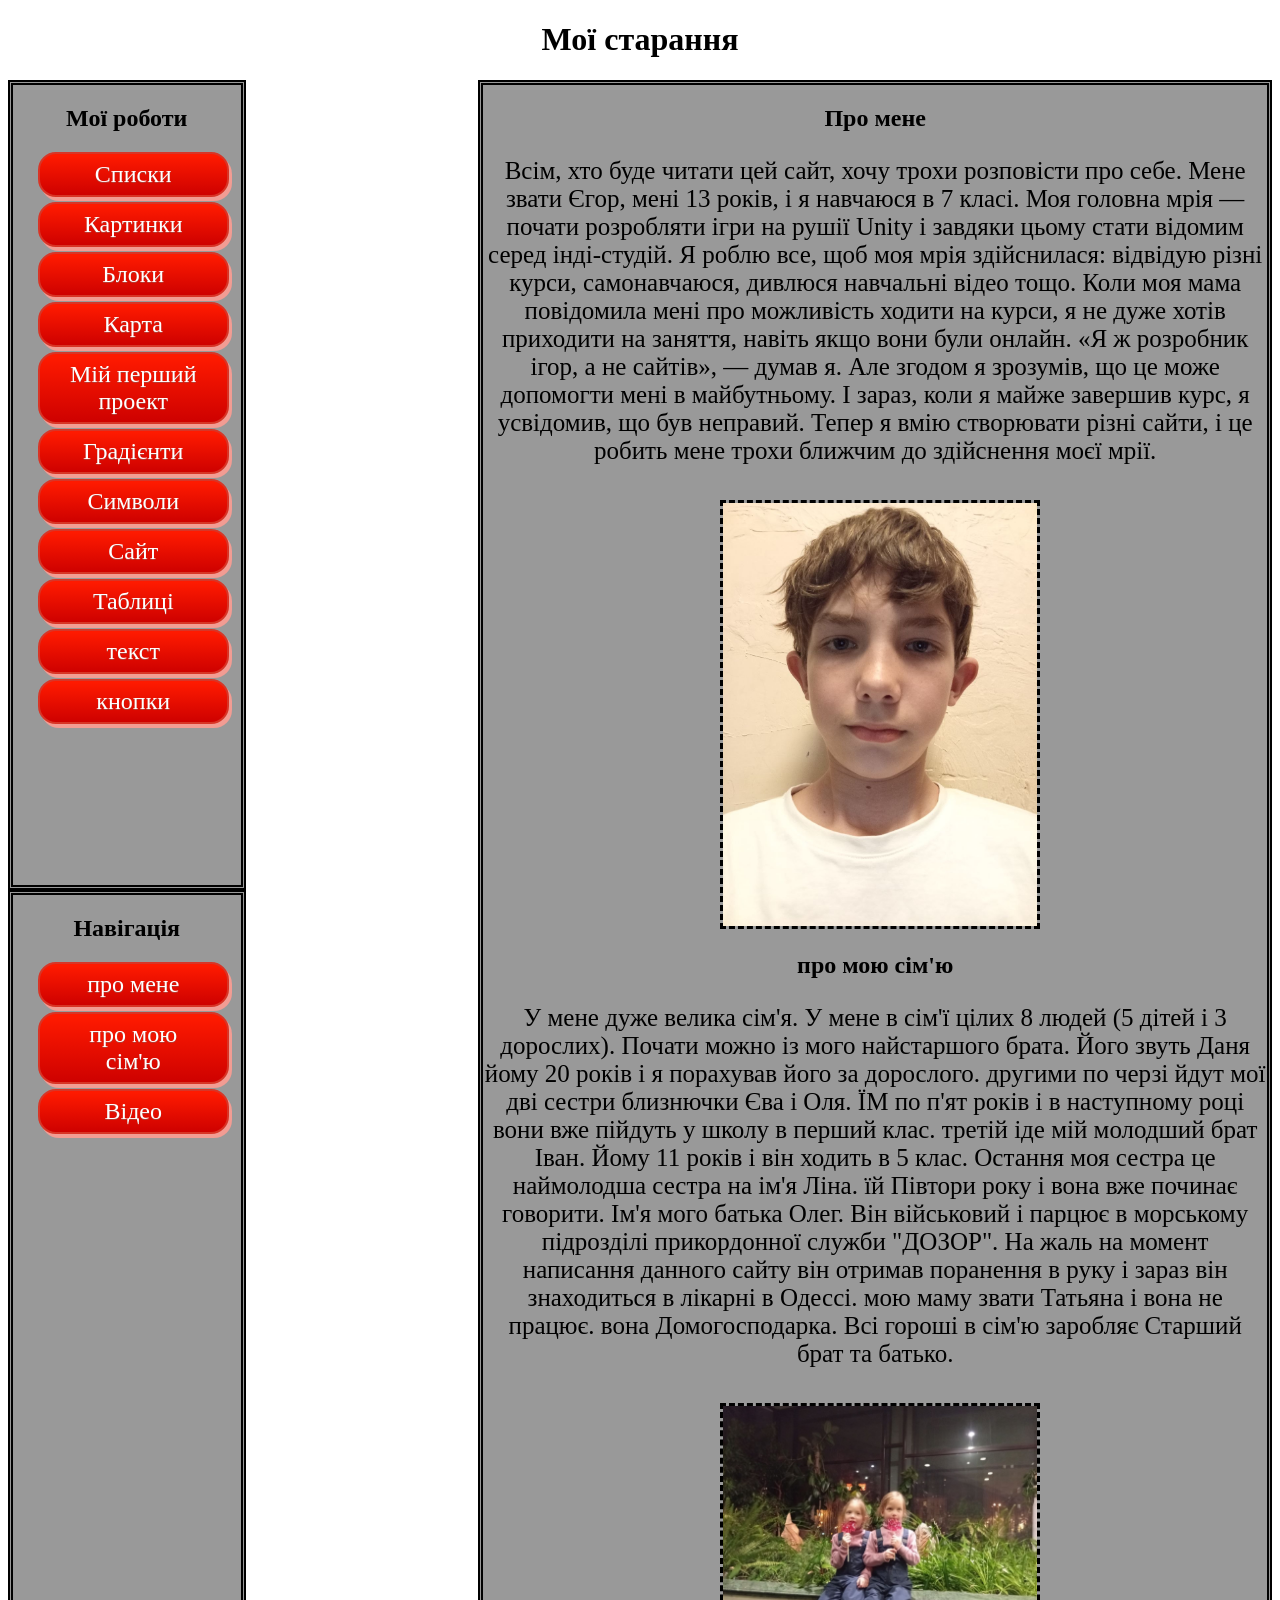
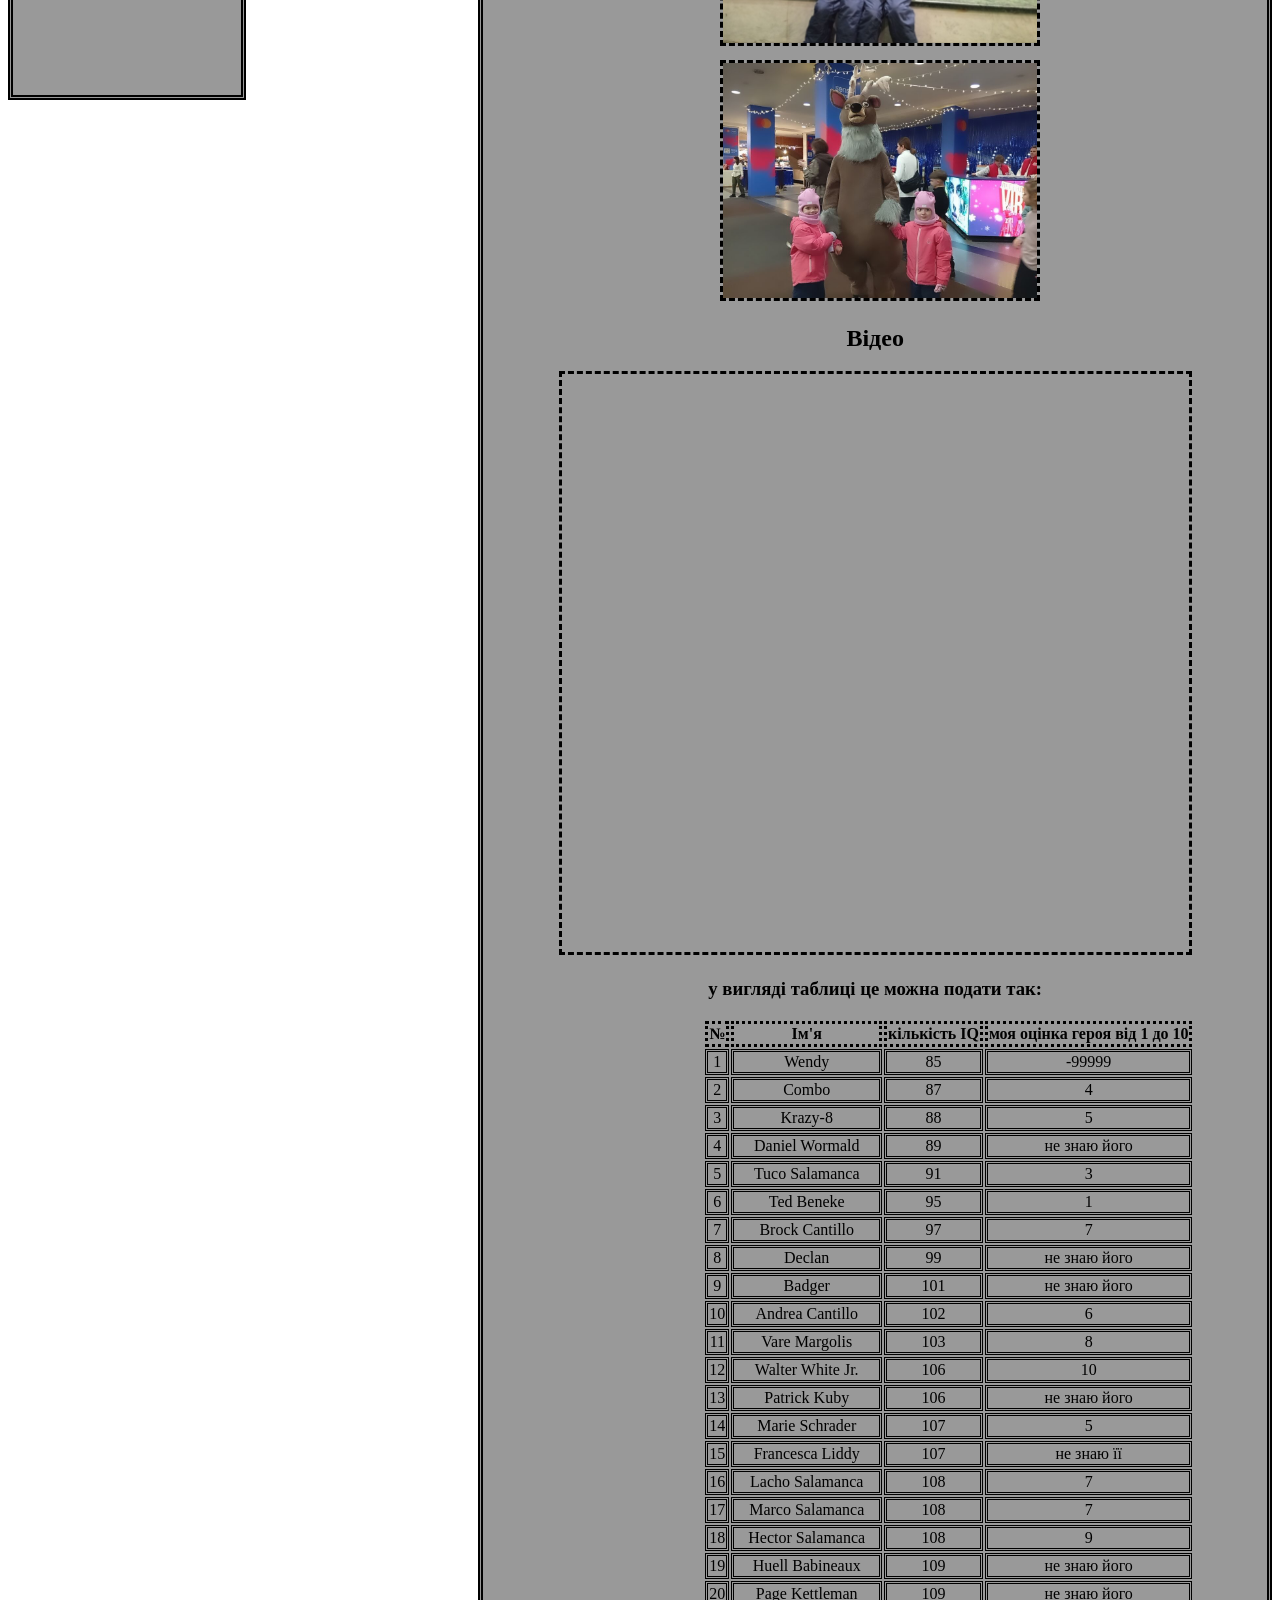
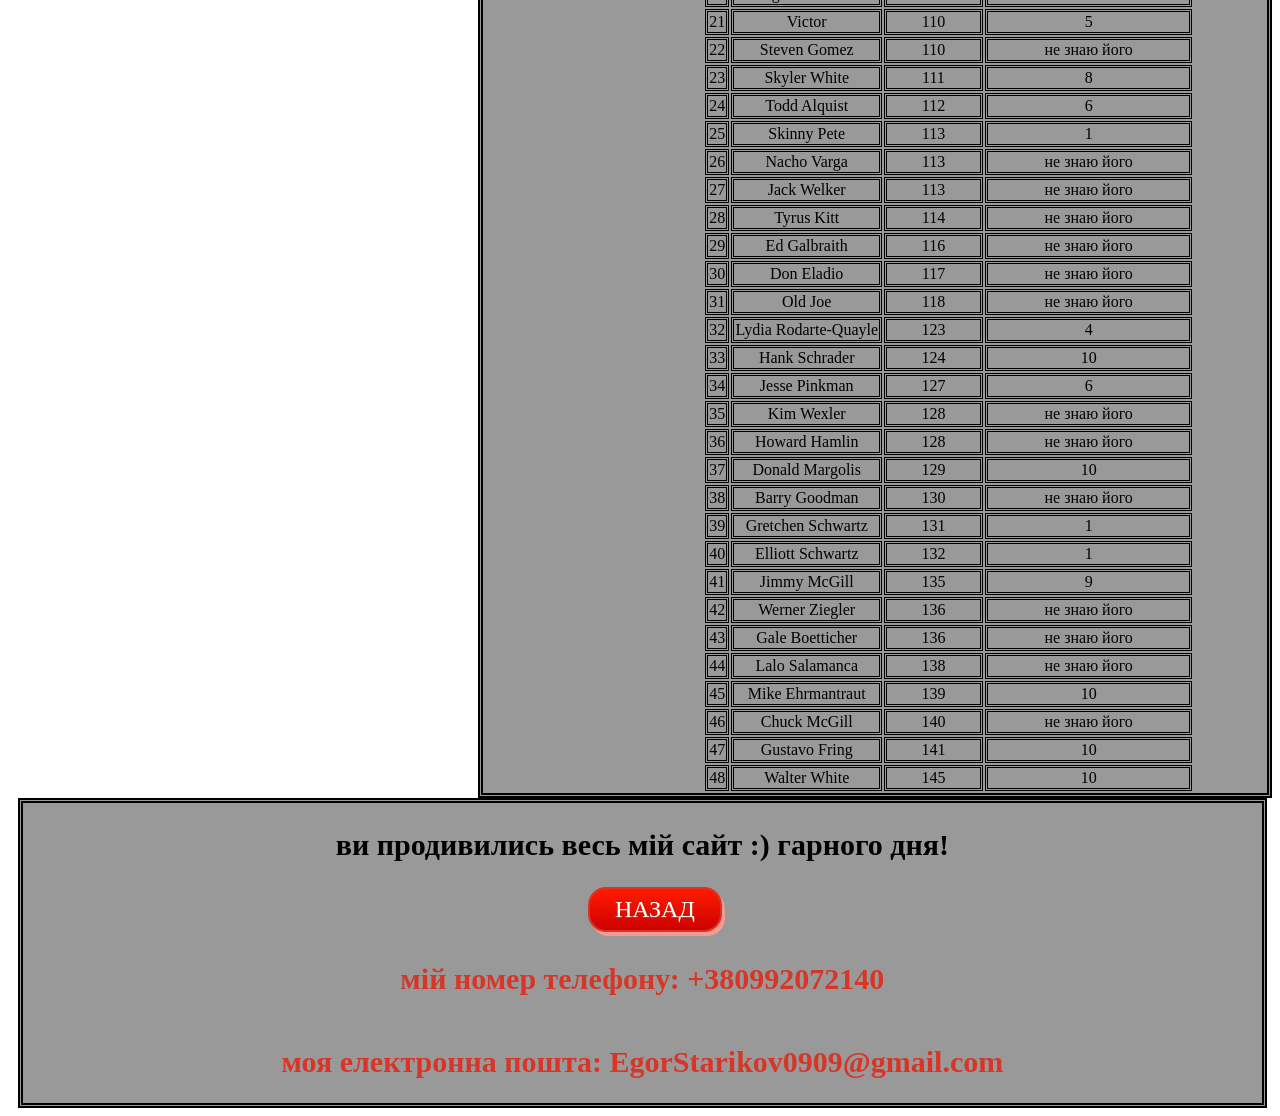
==== index.html @ 2616a240 "Add files via upload" ====
<!DOCTYPE html>
<html lang="en">
<head>
    <meta charset="UTF-8">
    <meta name="viewport" content="width=device-width, initial-scale=1.0">
    <title>myEffort</title>
    <link rel="stylesheet" href="css/myEffort.css">
    <link rel="icon" href="img/ukraine.png">
</head>
<body>

    <header>
        <h1>Мої старання</h1>
    </header>
    <main>
        <h2 id="aboutme">Про мене</h2>
        <section>
            <article>
                <p>Всім, хто буде читати цей сайт, хочу трохи розповісти про себе. Мене звати Єгор, мені 13 років, і я навчаюся в 7 класі. Моя головна мрія — почати розробляти ігри на рушії Unity і завдяки цьому стати відомим серед інді-студій. Я роблю все, щоб моя мрія здійснилася: відвідую різні курси, самонавчаюся, дивлюся навчальні відео тощо. Коли моя мама повідомила мені про можливість ходити на курси, я не дуже хотів приходити на заняття, навіть якщо вони були онлайн. «Я ж розробник ігор, а не сайтів», — думав я. Але згодом я зрозумів, що це може допомогти мені в майбутньому. І зараз, коли я майже завершив курс, я усвідомив, що був неправий. Тепер я вмію створювати різні сайти, і це робить мене трохи ближчим до здійснення моєї мрії.</p>
            </article>
            <article>
                <img src="img/photo_2026-05-17_18-27-21.jpg" alt="" class="dj">
            </article>
        </section>
        <h2 id="aboutMyFamily"> про мою сім'ю</h2>
        <section>
            <article>
                <p>У мене дуже велика сім'я. У мене в сім'ї цілих 8 людей (5 дітей і 3 дорослих). Почати можно із мого найстаршого брата. Його звуть Даня йому 20 років і я порахував його за дорослого. другими по черзі йдут мої дві сестри близнючки Єва і Оля. ЇМ по п'ят років і в наступному році вони вже пійдуть у школу в перший клас. третій іде мій молодший брат Іван. Йому 11 років і він ходить в 5 клас. Остання моя сестра це наймолодша сестра на ім'я Ліна. їй Півтори року і вона вже починає говорити. Ім'я мого батька Олег. Він військовий і парцює в морському підрозділі прикордонної служби "ДОЗОР". На жаль на момент написання данного сайту він отримав поранення в руку і зараз він знаходиться в лікарні в Одессі. мою маму звати Татьяна і вона не працює. вона Домогосподарка. Всі гороші в сім'ю заробляє Старший брат та батько.</p>
            </article>
            <article>
                <img src="img/Девочки 1.jpg" alt="" class="dj">
            </article>
            <article>
                <img src="img/девочки 2.jpg" alt="" class="dj">
            </article>
        </section>
        <h2 id="Video">Відео</h2>
        <section>
            <article>
                <iframe class="dd" width="1027" height="578" src="https://www.youtube.com/embed/XBfsZ-9p_tE" title="Всесвіт BB у рейтингу IQ #breakingbad" frameborder="0" allow="accelerometer; autoplay; clipboard-write; encrypted-media; gyroscope; picture-in-picture; web-share" referrerpolicy="strict-origin-when-cross-origin" allowfullscreen></iframe>
            </article>
            <article>
                <h3>у вигляді таблиці це можна подати так:</h3>
            </article>
            <article>
                <table>
                    <thead>
                        <th>№</th>
                        <th>Ім'я</th>
                        <th>кількість IQ</th>  
                        <th>моя оцінка героя від 1 до 10</th>
                    </thead>
                    <tbody>
                        <tr>
                            <td>1</td>
                            <td>Wendy</td>
                            <td>85</td>
                            <td>-99999</td>
                        </tr>
                        <tr>
                            <td>2</td>
                            <td>Combo</td>
                            <td>87</td>
                            <td>4</td>
                        </tr>
                        <tr>
                            <td>3</td>
                            <td>Krazy-8</td>
                            <td>88</td>
                            <td>5</td>
                        </tr>
                        <tr>
                            <td>4</td>
                            <td>Daniel Wormald</td>
                            <td>89</td>
                            <td>не знаю його</td>
                        </tr>
                        <tr>
                            <td>5</td>
                            <td>Tuco Salamanca</td>
                            <td>91</td>
                            <td>3</td>
                        </tr>
                        <tr>
                            <td>6</td>
                            <td>Ted Beneke</td>
                            <td>95</td>
                            <td>1</td>
                        </tr>
                        <tr>
                            <td>7</td>
                            <td>Brock Cantillo</td>
                            <td>97</td>
                            <td>7</td>
                        </tr>
                        <tr>
                            <td>8</td>
                            <td>Declan</td>
                            <td>99</td>
                            <td>не знаю його</td>
                        </tr>
                        <tr>
                            <td>9</td>
                            <td>Badger</td>
                            <td>101</td>
                            <td>не знаю його</td>
                        </tr>
                        <tr>
                            <td>10</td>
                            <td>Andrea Cantillo</td>
                            <td>102</td>
                            <td>6</td>
                        </tr>
                        <tr>
                            <td>11</td>
                            <td>Vare Margolis</td>
                            <td>103</td>
                            <td>8</td>
                        </tr>
                        <tr>
                            <td>12</td>
                            <td>Walter White Jr.</td>
                            <td>106</td>
                            <td>10</td>
                        </tr>
                        <tr>
                            <td>13</td>
                            <td>Patrick Kuby</td>
                            <td>106</td>
                            <td>не знаю його</td>
                        </tr>
                        <tr>
                            <td>14</td>
                            <td>Marie Schrader</td>
                            <td>107</td>
                            <td>5</td>
                        </tr>
                        <tr>
                            <td>15</td>
                            <td>Francesca Liddy</td>
                            <td>107</td>
                            <td>не знаю її</td>
                        </tr>
                        <tr>
                            <td>16</td>
                            <td>Lacho Salamanca</td>
                            <td>108</td>
                            <td>7</td>
                        </tr>
                        <tr>
                            <td>17</td>
                            <td>Marco Salamanca</td>
                            <td>108</td>
                            <td>7</td>
                        </tr>
                        <tr>
                            <td>18</td>
                            <td>Hector Salamanca</td>
                            <td>108</td>
                            <td>9</td>
                        </tr>
                        <tr>
                            <td>19</td>
                            <td>Huell Babineaux</td>
                            <td>109</td>
                            <td>не знаю його</td>
                        </tr>
                        <tr>
                            <td>20</td>
                            <td>Page Kettleman</td>
                            <td>109</td>
                            <td>не знаю його</td>
                        </tr>
                        <tr>
                            <td>21</td>
                            <td>Victor</td>
                            <td>110</td>
                            <td>5</td>
                        </tr>
                        <tr>
                            <td>22</td>
                            <td>Steven Gomez</td>
                            <td>110</td>
                            <td>не знаю його</td>
                        </tr>
                        <tr>
                            <td>23</td>
                            <td>Skyler White</td>
                            <td>111</td>
                            <td>8</td>
                        </tr>
                        <tr>
                            <td>24</td>
                            <td>Todd Alquist</td>
                            <td>112</td>
                            <td>6</td>
                        </tr>
                        <tr>
                            <td>25</td>
                            <td>Skinny Pete</td>
                            <td>113</td>
                            <td>1</td>
                        </tr>
                        <tr>
                            <td>26</td>
                            <td>Nacho Varga</td>
                            <td>113</td>
                            <td>не знаю його</td>
                        </tr>
                        <tr>
                            <td>27</td>
                            <td>Jack Welker</td>
                            <td>113</td>
                            <td>не знаю його</td>
                        </tr>
                        <tr>
                            <td>28</td>
                            <td>Tyrus Kitt</td>
                            <td>114</td>
                            <td>не знаю його</td>
                        </tr>
                        <tr>
                            <td>29</td>
                            <td>Ed Galbraith</td>
                            <td>116</td>
                            <td>не знаю його</td>
                        </tr>
                        <tr>
                            <td>30</td>
                            <td>Don Eladio</td>
                            <td>117</td>
                            <td>не знаю його</td>
                        </tr>
                        <tr>
                            <td>31</td>
                            <td>Old Joe</td>
                            <td>118</td>
                            <td>не знаю його</td>
                        </tr>
                        <tr>
                            <td>32</td>
                            <td>Lydia Rodarte-Quayle</td>
                            <td>123</td>
                            <td>4</td>
                        </tr>
                        <tr>
                            <td>33</td>
                            <td>Hank Schrader</td>
                            <td>124</td>
                            <td>10</td>
                        </tr>
                        <tr>
                            <td>34</td>
                            <td>Jesse Pinkman</td>
                            <td>127</td>
                            <td>6</td>
                        </tr>
                        <tr>
                            <td>35</td>
                            <td>Kim Wexler</td>
                            <td>128</td>
                            <td>не знаю його</td>                        </tr>
                        <tr>
                            <td>36</td>
                            <td>Howard Hamlin</td>
                            <td>128</td>
                            <td>не знаю його</td>
                        </tr>
                        <tr>
                            <td>37</td>
                            <td>Donald Margolis</td>
                            <td>129</td>
                            <td>10</td>
                        </tr>
                        <tr>
                            <td>38</td>
                            <td>Barry Goodman</td>
                            <td>130</td>
                            <td>не знаю його</td>
                        </tr>
                        <tr>
                            <td>39</td>
                            <td>Gretchen Schwartz</td>
                            <td>131</td>
                            <td>1</td>
                        </tr>
                        <tr>
                            <td>40</td>
                            <td>Elliott Schwartz</td>
                            <td>132</td>
                            <td>1</td>
                        </tr>
                        <tr>
                            <td>41</td>
                            <td>Jimmy McGill</td>
                            <td>135</td>
                            <td>9</td>
                        </tr>
                        <tr>
                            <td>42</td>
                            <td>Werner Ziegler</td>
                            <td>136</td>
                            <td>не знаю його</td>
                        </tr>
                        <tr>
                            <td>43</td>
                            <td>Gale Boetticher</td>
                            <td>136</td>
                            <td>не знаю його</td>
                        </tr>
                        <tr>
                            <td>44</td>
                            <td>Lalo Salamanca</td>
                            <td>138</td>
                            <td>не знаю його</td>
                        </tr>
                        <tr>
                            <td>45</td>
                            <td>Mike Ehrmantraut</td>
                            <td>139</td>
                            <td>10</td>
                        </tr>
                        <tr>
                            <td>46</td>
                            <td>Chuck McGill</td>
                            <td>140</td>
                            <td>не знаю його</td>
                        </tr>
                        <tr>
                            <td>47</td>
                            <td>Gustavo Fring</td>
                            <td>141</td>
                            <td>10</td>
                        </tr>
                        <tr>
                            <td>48</td>
                            <td>Walter White</td>
                            <td>145</td>
                            <td>10</td>
                        </tr>
                    </tbody>             
                </table>
            </article>
        </section>
    </main>
    <aside>
        <h2>Мої роботи</h2>
        <a href="lists.html" class="qwerty" target="_blank">Списки</a>
        <a href="imagine.html" class="qwerty" target="_blank">Картинки</a>
        <a href="blocks.html" class="qwerty" target="_blank">Блоки</a>
        <a href="map.html" class="qwerty" target="_blank">Карта</a>
        <a href="MyFirstProject.html" class="qwerty" target="_blank">Мій перший проект</a>
        <a href="Gradients.html" class="qwerty" target="_blank">Градієнти</a>
        <a href="symbol.html" class="qwerty" target="_blank">Символи</a>
        <a href="site.html" class="qwerty" target="_blank">Сайт</a>
        <a href="table.Html" class="qwerty" target="_blank">Таблиці</a>
        <a href="text.html" class="qwerty" target="_blank">текст</a>
        <a href="button.html" class="qwerty" target="_blank">кнопки</a>
    </aside>
        
    <nav>
        <h2> Навігація</h2>
        <a href="#aboutme" class="qwerty">про мене</a>
        <a href="#aboutMyFamily" class="qwerty">про мою сім'ю</a>
        <a href="#Video" class="qwerty">Відео</a>
    </nav>
    <footer>
        <h2>ви продивились весь мій сайт :) гарного дня!</h2>
        <a href="" class="qwertyf">НАЗАД</a>
        <h2 class="dc">мій номер телефону: +380992072140</h2>
        <h2 class="dc">моя електронна пошта:  EgorStarikov0909@gmail.com</h2>
    </footer>
</body>
</html>
---- css/myEffort.css ----
.qwerty {
	box-shadow: 3px 4px 0px 0px #f29c93;
	background:linear-gradient(to bottom, #fe1a00 5%, #ce0100 100%);
	background-color:#fe1a00;
	border-radius:18px;
	border:2px solid #d83526;
	display:flex;
	align-items: center;
	justify-content: center;
	cursor:pointer;
	color:#ffffff;
	font-family:Impact;
	font-size:24px;
	padding:7px 25px;
	text-decoration:none;
	text-shadow:0px 1px 0px #b23e35;
	text-align: center;
	width: 60%;
	margin-left: 25px;
	margin-bottom: 5px;
}
.qwerty:hover {
	background:linear-gradient(to bottom, #ce0100 5%, #fe1a00 100%);
	background-color:#ce0100;
}
.qwerty:active {
	position:relative;
	top:1px;
}
header{
    width: 100%;
    text-align: center;
}
nav{
    width: 18%;
    background-color: #999999;
	height: 800px;
	text-align: center;
}
body{
    background-image: url(../img/гори(1).jpg);
    background-repeat:no-repeat;
    background-size:cover;
}
aside{
	background-color:#999999;
	text-align: center;
	width: 18%;
	float: left;
	height: 800px;
}
aside, main, nav{
	vertical-align: top;
	border: 5px double;
	display: inline-block;
}
main{
	background-color: #999999;
	width: 62%;
	height: autos;
	text-align: center;
	overflow: hidden;
	float: right;
}
p{
	font-size: 25px;
}
main img{
	width: 32%;
	display: block;
	margin-left: 10px;
	border: dashed;
}
.dj{
	margin-top: 10px;
	width: 40%;
	display: inline-block;;
	
}
.dd{
	align-items: center;
	width: 80%;
	border: dashed;
}
tr, td{
	border: double;
}
th{
	border: dotted;
}
table{
	margin-left: 220px;
}
tr:hover{
	background-image: url(https://png.pngtree.com/png-clipart/20250103/original/pngtree-gif-transparent-cat-feet-png-image_18651076.png);
}
footer{
	align-items: center;
	text-align: center;
	height: 300px;
	background-color: #999999;
	border: double 5px;
	display: flex;
	flex-direction: column;
	width: 98%;
	margin-left: 10px;
	font-size: 20px;
}
.qwertyf {
	box-shadow: 3px 4px 0px 0px #f29c93;
	background:linear-gradient(to bottom, #fe1a00 5%, #ce0100 100%);
	background-color:#fe1a00;
	border-radius:18px;
	border:2px solid #d83526;
	display:flex;
	align-items: center;
	justify-content: center;
	cursor:pointer;
	color:#ffffff;
	font-family:Impact;
	font-size:24px;
	padding:7px 25px;
	text-decoration:none;
	text-shadow:0px 1px 0px #b23e35;
	text-align: center;
	width: auto;
	margin-left: 25px;
	margin-bottom: 5px;
}
.qwertyf:hover {
	background:linear-gradient(to bottom, #ce0100 5%, #fe1a00 100%);
	background-color:#ce0100;
}
.qwertyf:active {
	position:relative;
	top:1px;
}
.dc{
    color: #d83526;
}
@media (max-width: 700px) {
	      main, footer, aside, nav
		  {
		      width: 100%;
		  }
}
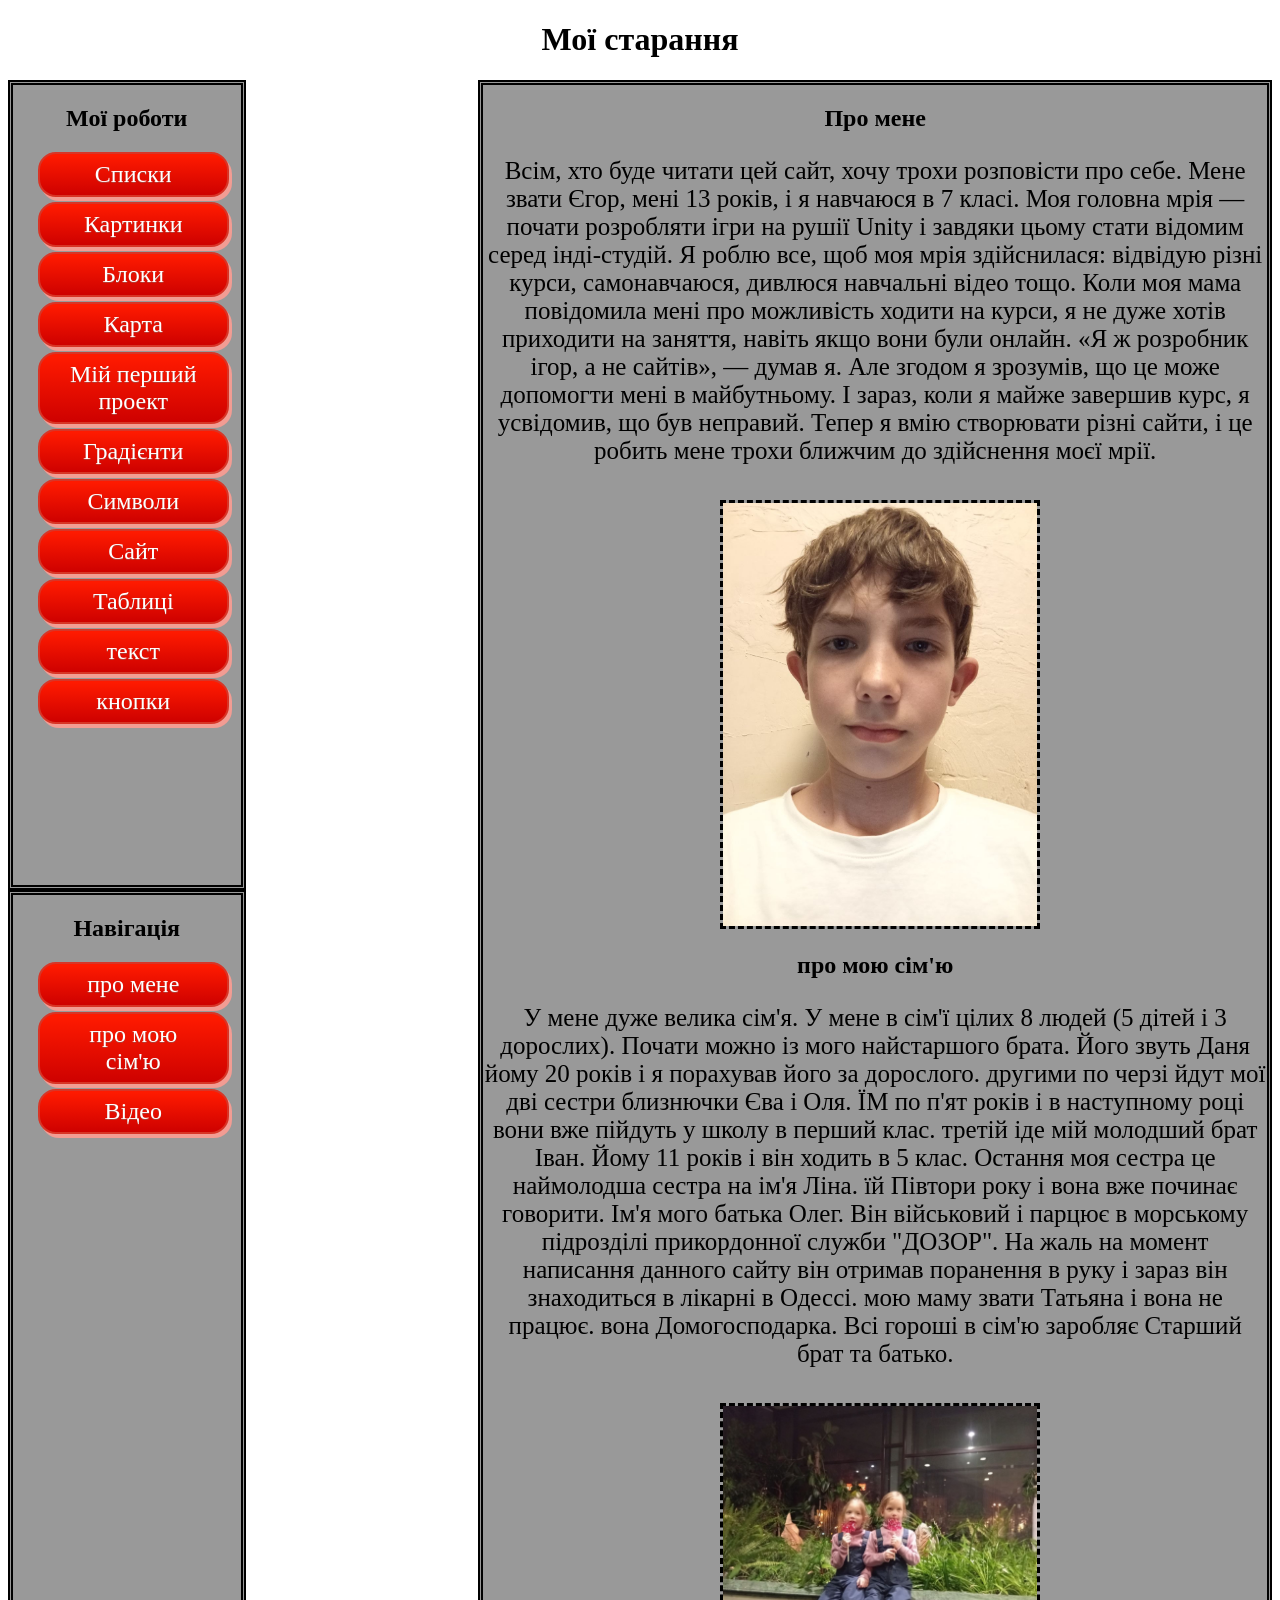
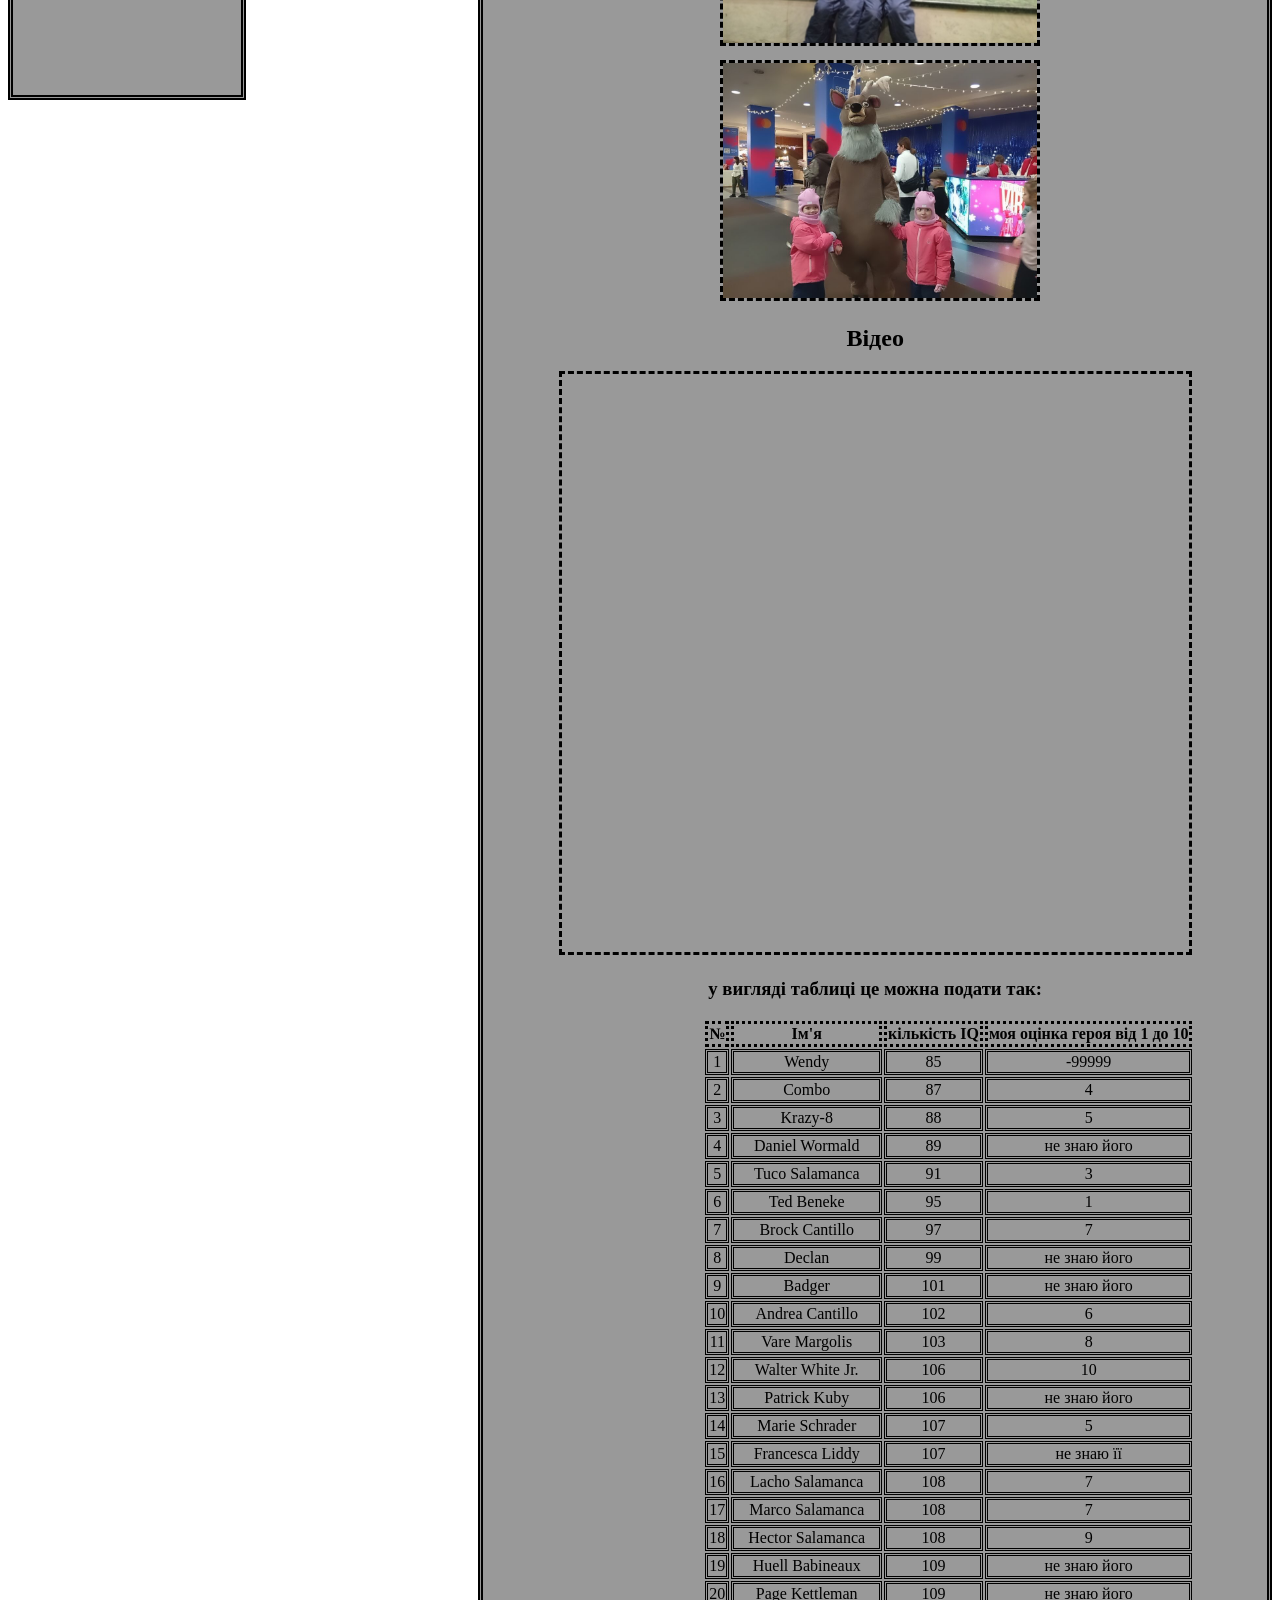
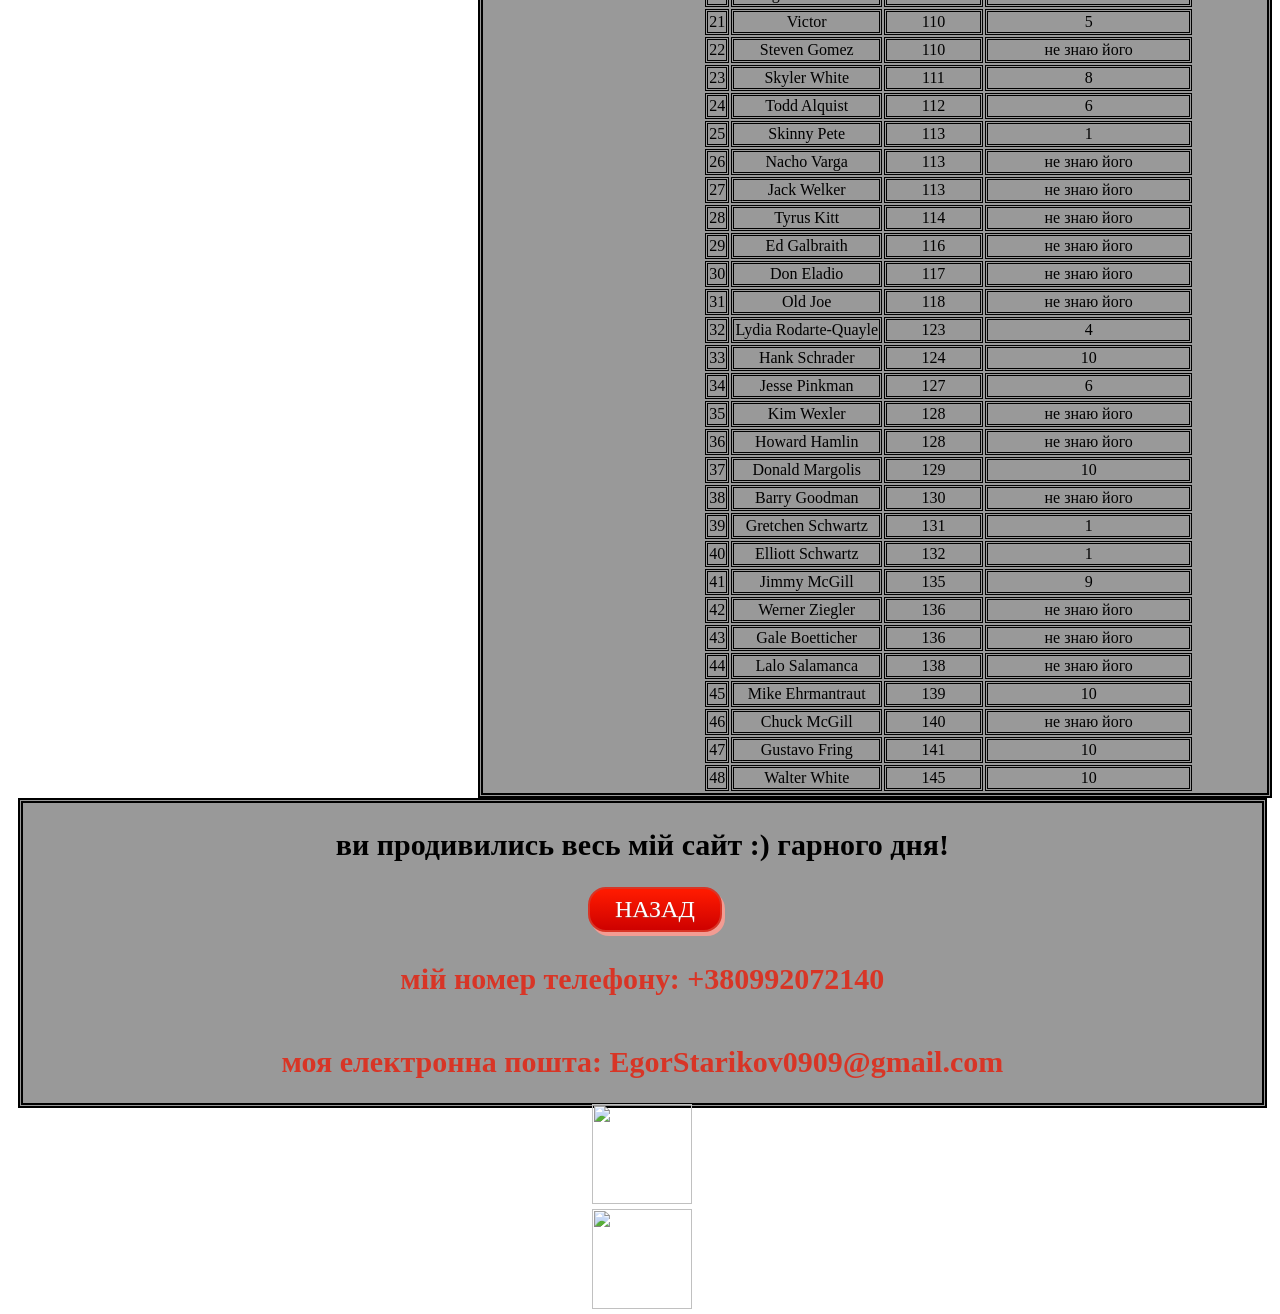
==== commit 59e654dd: "Update index.html" ====
--- a/index.html
+++ b/index.html
@@ -259,7 +259,8 @@
                             <td>35</td>
                             <td>Kim Wexler</td>
                             <td>128</td>
-                            <td>не знаю його</td>                        </tr>
+                            <td>не знаю його</td>
+                        </tr>
                         <tr>
                             <td>36</td>
                             <td>Howard Hamlin</td>
@@ -369,6 +370,12 @@
         <a href="" class="qwertyf">НАЗАД</a>
         <h2 class="dc">мій номер телефону: +380992072140</h2>
         <h2 class="dc">моя електронна пошта:  EgorStarikov0909@gmail.com</h2>
+        <a href="https://t.me/+fWlooexA_gs2OTJi" class="lk">
+            <img src="img/Без названия (5).png" alt="" width="100" height="100">
+        </a>
+        <a href="https://www.tiktok.com/@bb_fandom?_r=1&_t=ZS-97B9vvLMdHO" class="lk">
+            <img src="img/Без названия (6).png" alt="" width="100" height="100">
+        </a>
     </footer>
 </body>
-</html>+</html>
